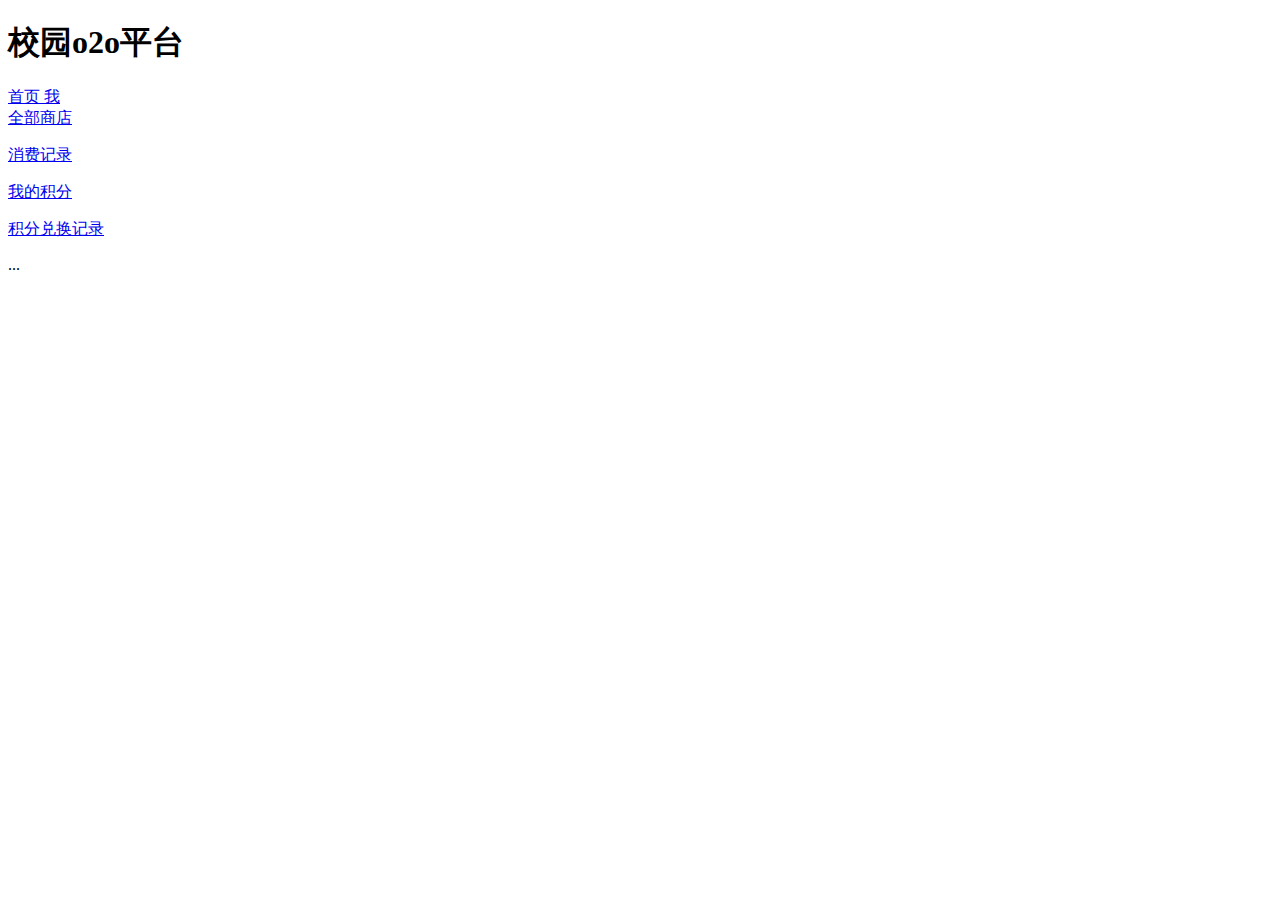
==== src/main/webapp/WEB-INF/html/front/mainpage.html @ ec0e9990 "前端展示系统" ====
﻿<!DOCTYPE html>
<html>
<head>
<meta charset="utf-8">
<meta http-equiv="X-UA-Compatible" content="IE=edge">
<title>校园o2o平台</title>
<meta name="viewport" content="initial-scale=1, maximum-scale=1">
<link rel="shortcut icon" href="/ssm/favicon.ico">
<meta name="apple-mobile-web-app-capable" content="yes">
<meta name="apple-mobile-web-app-status-bar-style" content="black">

<link rel="stylesheet"
	href="//g.alicdn.com/msui/sm/0.6.2/css/sm.min.css">
<link rel="stylesheet"
	href="//g.alicdn.com/msui/sm/0.6.2/css/sm-extend.min.css">
<link rel="stylesheet"
	href="//g.alicdn.com/msui/sm/0.6.2/css/sm-extend.min.css">
<link rel="stylesheet" href="../resources/css/front/index.css">
</head>
<body>
	<div class="page-group">
		<!-- 单个page ,第一个.page默认被展示-->
		<div class="page">
			<!-- 标题栏 -->
			<header class="bar bar-nav">
				<!--  <a class="icon icon-me pull-left open-panel"></a>
				-->
				<h1 class="title">校园o2o平台</h1>
			</header>

			<!-- 工具栏 -->
			<nav class="bar bar-tab">
				<a class="tab-item external active" href="#"> <span
					class="icon icon-home"></span> <span class="tab-label">首页</span>
				</a> <a class="tab-item" href="#" id='me'> <span
					class="icon icon-me"></span> <span class="tab-label">我</span>
				</a>
				<!-- 
                <a class="tab-item external" href="#">
                    <span class="icon icon-settings"></span>
                    <span class="tab-label">设置</span>
                </a>
                 -->
			</nav>

			<!-- 这里是页面内容区 -->
			<div class="content">
				<!-- 这里是头条播放区 -->
				<div class="swiper-container" data-space-between='1'>
					<div class="swiper-wrapper">
						<!--   
						<div class="swiper-slide">
							<img
								src="//gqianniu.alicdn.com/bao/uploaded/i4//tfscom/i1/TB1n3rZHFXXXXX9XFXXXXXXXXXX_!!0-item_pic.jpg_320x320q60.jpg"
								alt="">
						</div>
						-->
					</div>
					<div class="swiper-pagination"></div>
				</div>
				<!-- 全部商店信息 -->
				<div class='total-shop-button'>
					<a href="/ssm/front/shoplist" external>全部商店</a>
				</div>
				<!-- 店铺类别列举 -->
				<div class="row">
					<!-- <div class="col-50 shop-classify">
                            <div class='word'>
                                <p class='shop-title'>本期推荐</p>
                                <p class='shop-desc'>资讯</p>
                            </div>
                            <div class='shop-classify-img-warp'>
                                <img class='shop-img' src="png">
                            </div>
                        </div> -->
				</div>
			</div>
		</div>
		<!-- 侧边栏 -->
		<div class="panel-overlay"></div>
		<div class="panel panel-right panel-reveal" id="panel-left-demo">
			<div class="content-block">
				<p>
					<a href="/ssm/front/myrecord" class="close-panel">消费记录</a>
				</p>
				<p>
					<a href="/ssm/front/mypoint" class="close-panel">我的积分</a>
				</p>
				<p>
					<a href="/ssm/front/pointrecord" class="close-panel">积分兑换记录</a>
				</p>
			</div>
		</div>
		<!-- 其他的单个page内联页（如果有） -->
		<div class="page">...</div>
	</div>


	<script type='text/javascript'
		src='//g.alicdn.com/sj/lib/zepto/zepto.min.js' charset='utf-8'></script>
	<script type='text/javascript'
		src='//g.alicdn.com/msui/sm/0.6.2/js/sm.min.js' charset='utf-8'></script>
	<script type='text/javascript'
		src='//g.alicdn.com/msui/sm/0.6.2/js/sm-extend.min.js' charset='utf-8'></script>
	<script type='text/javascript' src='../resources/js/front/index.js' charset='utf-8'></script>
</body>
</html>
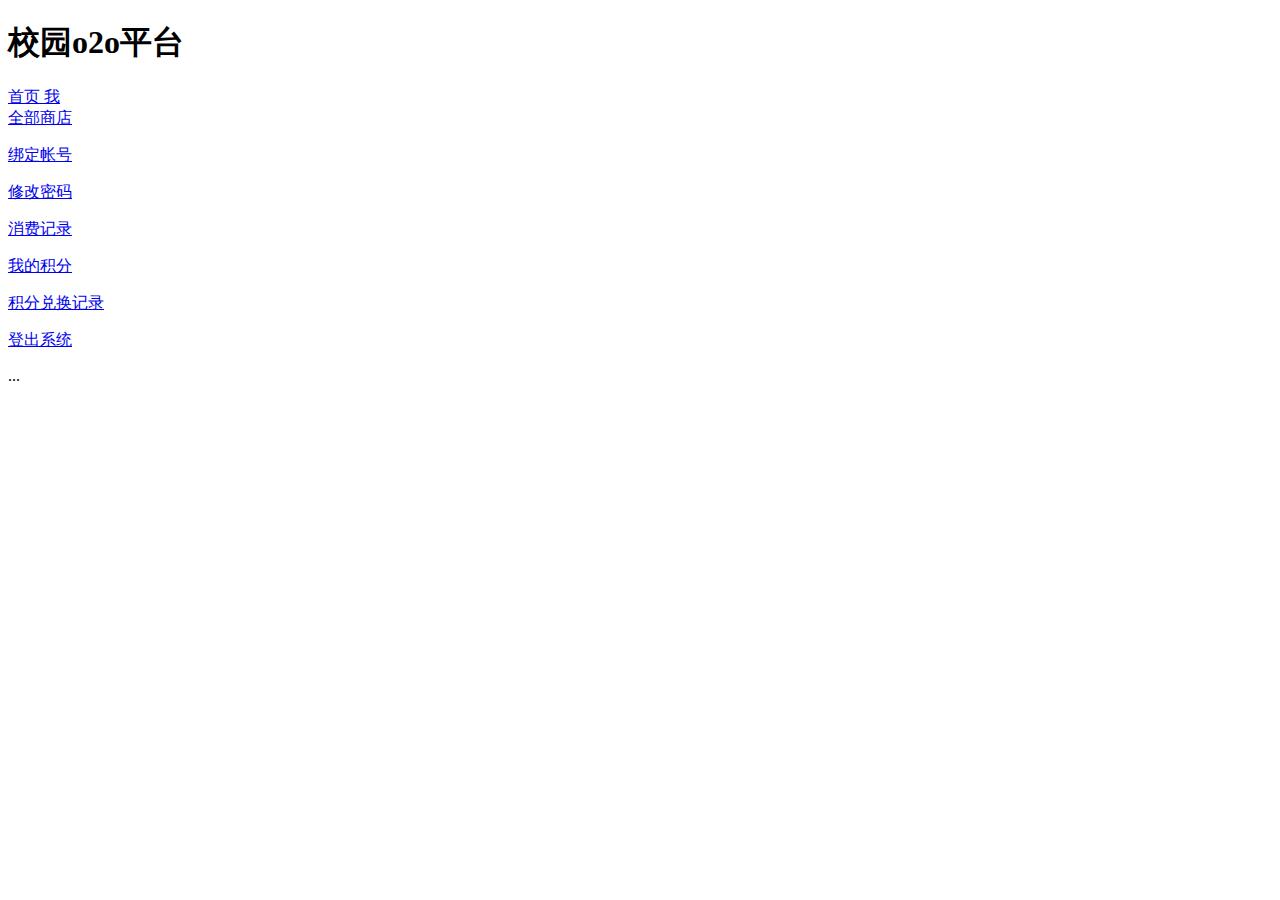
==== commit 2181d0ea: "新增微信用户与本地用户绑定" ====
--- a/src/main/webapp/WEB-INF/html/front/mainpage.html
+++ b/src/main/webapp/WEB-INF/html/front/mainpage.html
@@ -81,6 +81,12 @@
 		<div class="panel panel-right panel-reveal" id="panel-left-demo">
 			<div class="content-block">
 				<p>
+					<a href="/ssm/local/accountbind?usertype=1" class="close-panel">绑定帐号</a>
+				</p>
+				<p>
+					<a href="/ssm/local/changepwd?usertype=1" class="close-panel">修改密码</a>
+				</p>
+				<p>
 					<a href="/ssm/front/myrecord" class="close-panel">消费记录</a>
 				</p>
 				<p>
@@ -88,6 +94,9 @@
 				</p>
 				<p>
 					<a href="/ssm/front/pointrecord" class="close-panel">积分兑换记录</a>
+				</p>
+				<p>
+					<a href="#" usertype="1" class="close-panel" id="log-out">登出系统</a>
 				</p>
 			</div>
 		</div>
@@ -102,6 +111,9 @@
 		src='//g.alicdn.com/msui/sm/0.6.2/js/sm.min.js' charset='utf-8'></script>
 	<script type='text/javascript'
 		src='//g.alicdn.com/msui/sm/0.6.2/js/sm-extend.min.js' charset='utf-8'></script>
-	<script type='text/javascript' src='../resources/js/front/index.js' charset='utf-8'></script>
+	<script type='text/javascript' src='../resources/js/front/index.js'
+		charset='utf-8'></script>
+	<script type='text/javascript' src='../resources/js/local/logout.js'
+		charset='utf-8'></script>
 </body>
 </html>